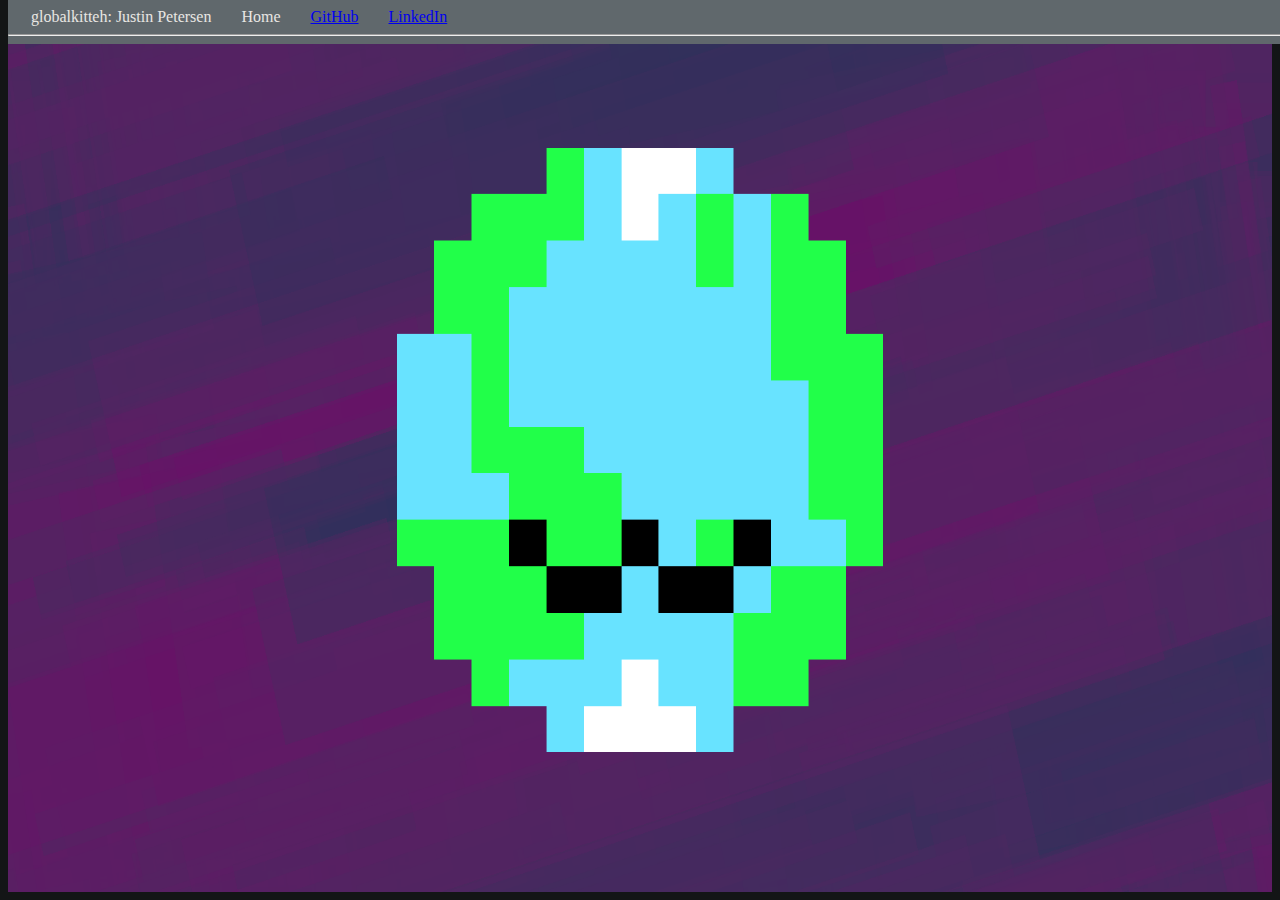
==== index.html @ 7cac63c0 "Initial commit" ====
<html xmlns=httpwww.w3.org1999xhtml>

<head>
  <title>global solutions, globalkitteh</title>
  <style>
    nav {
      position: fixed;
      top: 0px;
      width: 100%;
      background-color: rgb(96, 104, 108);
      color: rgb(232, 230, 227);
    }

    ul {
      list-style-type: none;
      margin: 0;
      padding: 0;
      padding-left: 8px;
      padding-top: 8px;
      overflow: hidden;
    }

    li {
      float: left;
      display: block;
      /* padding: 8px; */
      /* padding-top: 8px; */
      padding-right: 15px;
      padding-left: 15px;
      /* background-color: rgb(43, 47, 49); */
    }

    div {
      display: flex;
      justify-content: center;
      align-items: center;
      height: 100%;
    }

    img {
      max-width: 100%;
      /* height: auto; */
      /* display: block; */
      margin-left: auto;
      margin-right: auto;
      /* width: 50%; */
    }

    html {
      background-color: #131516;
    }
  </style>
</head>
<nav>
  <ul>
    <!-- <li>
      <img src="rtIIcannSmallDark.png" alt="Company Logo" height="40">
    </li> -->
    <li>
      globalkitteh: Justin Petersen
    </li>
    <li>
      Home
    </li>
    <li>
      <a href="https://github.com/globalkitteh">GitHub</a>
    </li>
    <li>
      <a href="https://www.linkedin.com/in/petersen-global/">LinkedIn</a>
    </li>
  </ul>
  <hr>
</nav>

<body>
  <div>
    <img src="globalkittehSplash.png" alt="Personal Logo" height="100%">
  </div>
</body>

</html>
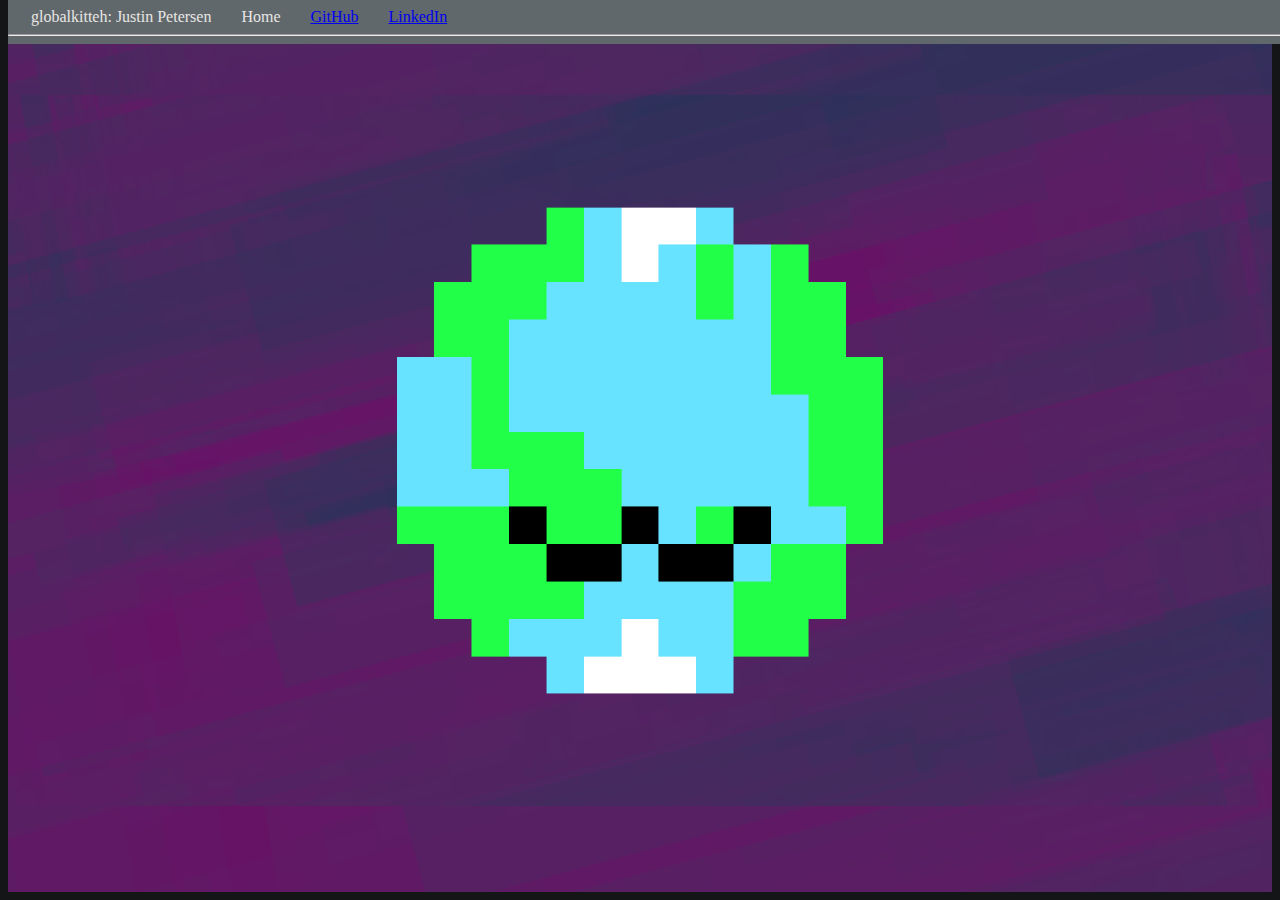
==== commit e38e3be6: "CSS background update, mobile resizing" ====
--- a/index.html
+++ b/index.html
@@ -2,54 +2,26 @@
 
 <head>
   <title>global solutions, globalkitteh</title>
-  <style>
-    nav {
-      position: fixed;
-      top: 0px;
-      width: 100%;
-      background-color: rgb(96, 104, 108);
-      color: rgb(232, 230, 227);
-    }
 
-    ul {
-      list-style-type: none;
-      margin: 0;
-      padding: 0;
-      padding-left: 8px;
-      padding-top: 8px;
-      overflow: hidden;
-    }
+  <link rel="apple-touch-icon" sizes="57x57" href="/apple-icon-57x57.png">
+  <link rel="apple-touch-icon" sizes="60x60" href="/apple-icon-60x60.png">
+  <link rel="apple-touch-icon" sizes="72x72" href="/apple-icon-72x72.png">
+  <link rel="apple-touch-icon" sizes="76x76" href="/apple-icon-76x76.png">
+  <link rel="apple-touch-icon" sizes="114x114" href="/apple-icon-114x114.png">
+  <link rel="apple-touch-icon" sizes="120x120" href="/apple-icon-120x120.png">
+  <link rel="apple-touch-icon" sizes="144x144" href="/apple-icon-144x144.png">
+  <link rel="apple-touch-icon" sizes="152x152" href="/apple-icon-152x152.png">
+  <link rel="apple-touch-icon" sizes="180x180" href="/apple-icon-180x180.png">
+  <link rel="icon" type="image/png" sizes="192x192" href="/android-icon-192x192.png">
+  <link rel="icon" type="image/png" sizes="32x32" href="/favicon-32x32.png">
+  <link rel="icon" type="image/png" sizes="96x96" href="/favicon-96x96.png">
+  <link rel="icon" type="image/png" sizes="16x16" href="/favicon-16x16.png">
+  <link rel="manifest" href="/manifest.json">
+  <meta name="msapplication-TileColor" content="#442a5f">
+  <meta name="msapplication-TileImage" content="/ms-icon-144x144.png">
+  <meta name="theme-color" content="#442a5f">
 
-    li {
-      float: left;
-      display: block;
-      /* padding: 8px; */
-      /* padding-top: 8px; */
-      padding-right: 15px;
-      padding-left: 15px;
-      /* background-color: rgb(43, 47, 49); */
-    }
-
-    div {
-      display: flex;
-      justify-content: center;
-      align-items: center;
-      height: 100%;
-    }
-
-    img {
-      max-width: 100%;
-      /* height: auto; */
-      /* display: block; */
-      margin-left: auto;
-      margin-right: auto;
-      /* width: 50%; */
-    }
-
-    html {
-      background-color: #131516;
-    }
-  </style>
+  <link rel="stylesheet" href="main.css">
 </head>
 <nav>
   <ul>
@@ -73,6 +45,16 @@
 </nav>
 
 <body>
+  <style>
+    div {
+      background-image: url("globalkittehBack.png");
+    }
+
+    img {
+      width: 100%;
+      height: auto;
+    }
+  </style>
   <div>
     <img src="globalkittehSplash.png" alt="Personal Logo" height="100%">
   </div>
--- a/main.css
+++ b/main.css
@@ -0,0 +1,46 @@
+nav {
+    position: fixed;
+    top: 0px;
+    width: 100%;
+    background-color: rgb(96, 104, 108);
+    color: rgb(232, 230, 227);
+}
+
+ul {
+    list-style-type: none;
+    margin: 0;
+    padding: 0;
+    padding-left: 8px;
+    padding-top: 8px;
+    overflow: hidden;
+}
+
+li {
+    float: left;
+    display: block;
+    /* padding: 8px; */
+    /* padding-top: 8px; */
+    padding-right: 15px;
+    padding-left: 15px;
+    /* background-color: rgb(43, 47, 49); */
+}
+
+div {
+    display: flex;
+    justify-content: center;
+    align-items: center;
+    height: 100%;
+}
+
+img {
+    max-width: 100%;
+    /* height: auto; */
+    /* display: block; */
+    margin-left: auto;
+    margin-right: auto;
+    /* width: 50%; */
+}
+
+html {
+    background-color: #131516;
+}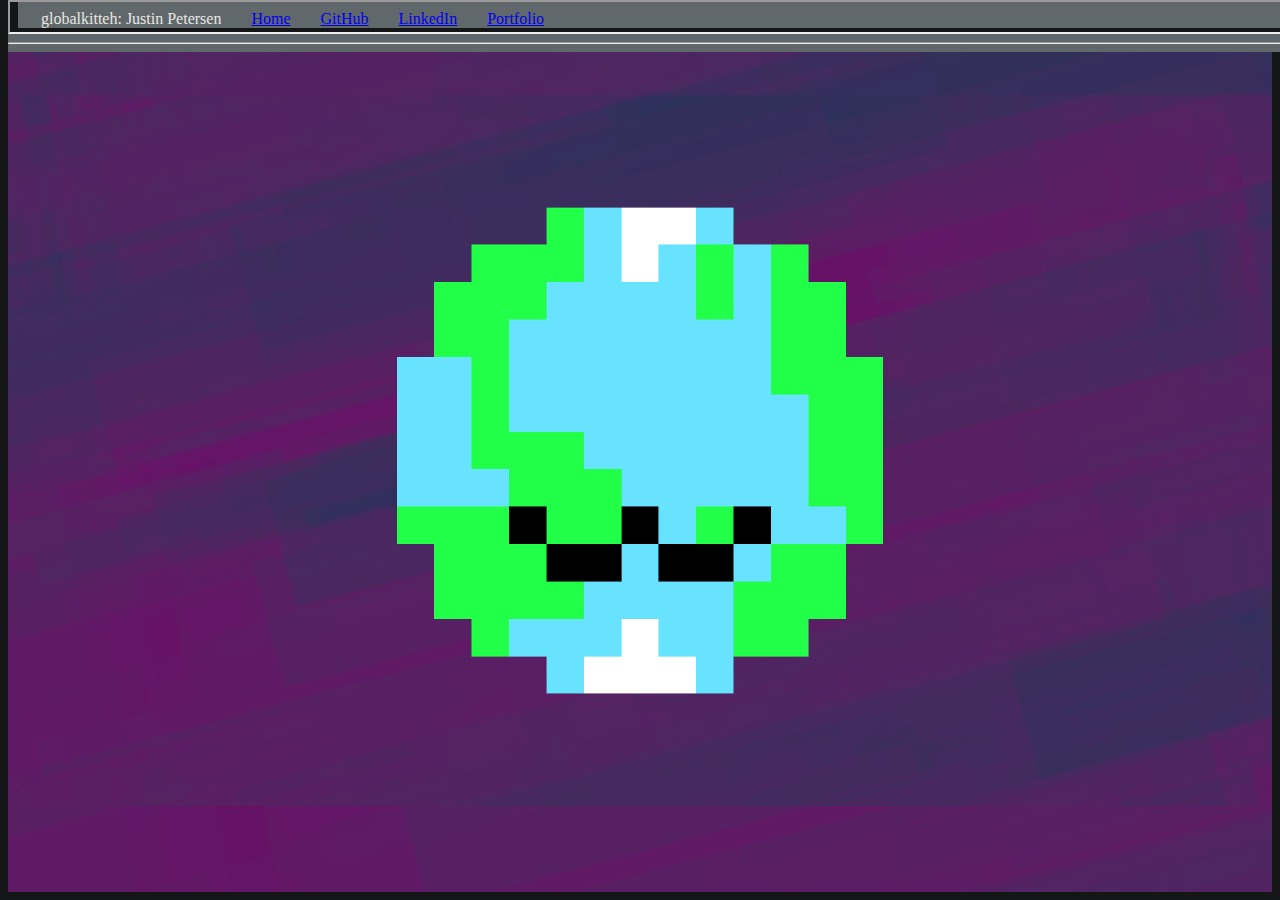
==== commit c120f4e4: "resume and navbar" ====
--- a/index.html
+++ b/index.html
@@ -24,37 +24,15 @@
   <link rel="stylesheet" href="main.css">
 </head>
 <nav>
-  <ul>
-    <!-- <li>
-      <img src="rtIIcannSmallDark.png" alt="Company Logo" height="40">
-    </li> -->
-    <li>
-      globalkitteh: Justin Petersen
-    </li>
-    <li>
-      Home
-    </li>
-    <li>
-      <a href="https://github.com/globalkitteh">GitHub</a>
-    </li>
-    <li>
-      <a href="https://www.linkedin.com/in/petersen-global/">LinkedIn</a>
-    </li>
-  </ul>
+  <nav>
+    <iframe src="./nav.html" width="100%" height="30px">
+    </iframe>
+    <hr>
+  </nav>
   <hr>
 </nav>
 
 <body>
-  <style>
-    div {
-      background-image: url("globalkittehBack.png");
-    }
-
-    img {
-      width: 100%;
-      height: auto;
-    }
-  </style>
   <div>
     <img src="globalkittehSplash.png" alt="Personal Logo" height="100%">
   </div>
--- a/main.css
+++ b/main.css
@@ -30,15 +30,12 @@
     justify-content: center;
     align-items: center;
     height: 100%;
+    background-image: url("globalkittehBack.png");
 }
 
 img {
-    max-width: 100%;
-    /* height: auto; */
-    /* display: block; */
-    margin-left: auto;
-    margin-right: auto;
-    /* width: 50%; */
+    width: 100%;
+    height: auto;
 }
 
 html {
